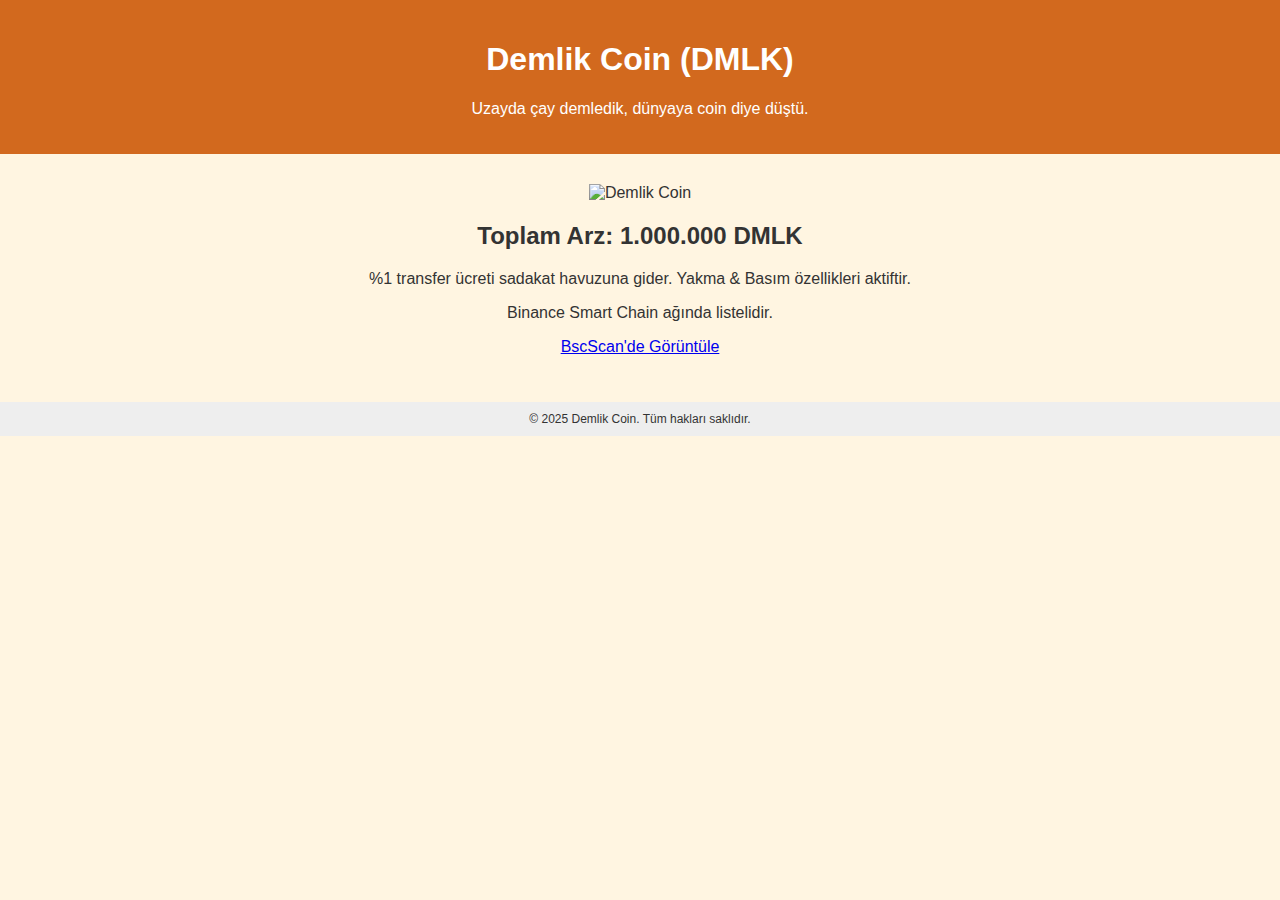
==== index.html @ b97406ac "Update index.html" ====
<!DOCTYPE html>
<html lang="tr">
<head>
  <meta charset="UTF-8">
  <meta name="viewport" content="width=device-width, initial-scale=1">
  <title>Demlik Coin (DMLK)</title>
  <style>
    body {
      font-family: Arial, sans-serif;
      background: #fff5e1;
      color: #333;
      margin: 0;
      padding: 0;
      text-align: center;
    }
    header {
      background: #d2691e;
      color: white;
      padding: 20px;
    }
    .content {
      padding: 30px;
    }
    img {<a href="https://hizliresim.com/2ek4yxb"><img src="https://i.hizliresim.com/2ek4yxb.png" alt="Resim Yükle"></a>
      max-width: 300px;
    }
    footer {
      background: #eee;
      padding: 10px;
      font-size: 12px;
    }
  </style>
</head>
<body>
  <header>
    <h1>Demlik Coin (DMLK)</h1>
    <p>Uzayda çay demledik, dünyaya coin diye düştü.</p>
  </header>
  <div class="content">
    <img src="https://raw.githubusercontent.com/tanjusecgin/demlikcoin/main/demlikcoin-banner.png" alt="Demlik Coin">
    <h2>Toplam Arz: 1.000.000 DMLK</h2>
    <p>%1 transfer ücreti sadakat havuzuna gider. Yakma & Basım özellikleri aktiftir.</p>
    <p>Binance Smart Chain ağında listelidir.</p>
    <p><a href="https://bscscan.com/token/0x16fbf1d514b128e1a418f422ef673c99eef27f8b" target="_blank">BscScan'de Görüntüle</a></p>
  </div>
  <footer>
    © 2025 Demlik Coin. Tüm hakları saklıdır.
  </footer>
</body>
</html>
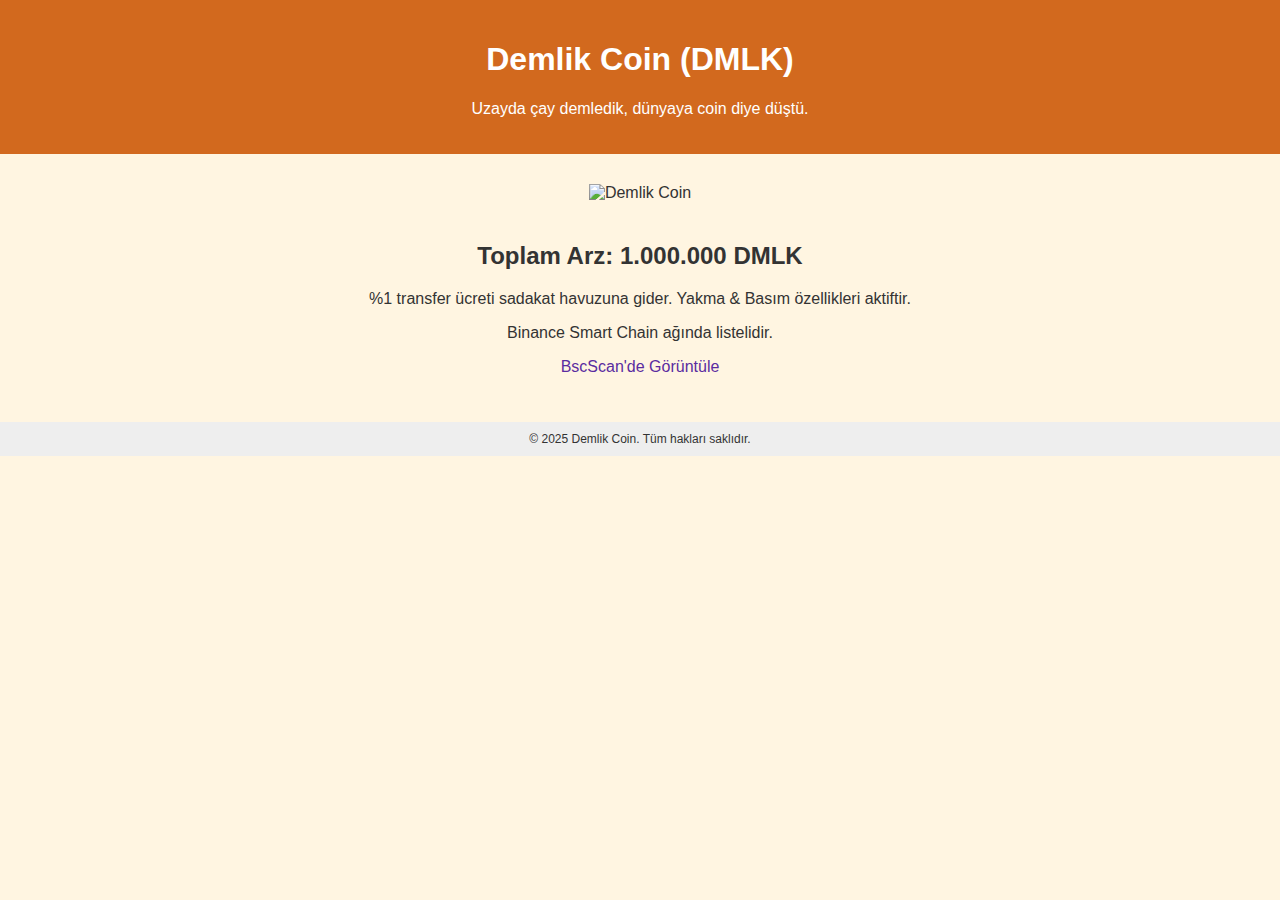
==== commit 45da8cf1: "Update index.html" ====
--- a/index.html
+++ b/index.html
@@ -2,7 +2,7 @@
 <html lang="tr">
 <head>
   <meta charset="UTF-8">
-  <meta name="viewport" content="width=device-width, initial-scale=1">
+  <meta name="viewport" content="width=device-width, initial-scale=1.0">
   <title>Demlik Coin (DMLK)</title>
   <style>
     body {
@@ -21,13 +21,18 @@
     .content {
       padding: 30px;
     }
-    img {<a href="https://hizliresim.com/2ek4yxb"><img src="https://i.hizliresim.com/2ek4yxb.png" alt="Resim Yükle"></a>
+    img {
       max-width: 300px;
+      margin-bottom: 20px;
     }
     footer {
       background: #eee;
       padding: 10px;
       font-size: 12px;
+    }
+    a {
+      color: #5a2ca0;
+      text-decoration: none;
     }
   </style>
 </head>
@@ -36,13 +41,15 @@
     <h1>Demlik Coin (DMLK)</h1>
     <p>Uzayda çay demledik, dünyaya coin diye düştü.</p>
   </header>
+
   <div class="content">
-    <img src="https://raw.githubusercontent.com/tanjusecgin/demlikcoin/main/demlikcoin-banner.png" alt="Demlik Coin">
+    <img src="https://i.hizliresim.com/2ek4yxb.png" alt="Demlik Coin">
     <h2>Toplam Arz: 1.000.000 DMLK</h2>
     <p>%1 transfer ücreti sadakat havuzuna gider. Yakma & Basım özellikleri aktiftir.</p>
     <p>Binance Smart Chain ağında listelidir.</p>
-    <p><a href="https://bscscan.com/token/0x16fbf1d514b128e1a418f422ef673c99eef27f8b" target="_blank">BscScan'de Görüntüle</a></p>
+    <p><a href="https://bscscan.com/token/0x16fbf1d514b128e1a18f422e6f73c99eef27f8b" target="_blank">BscScan'de Görüntüle</a></p>
   </div>
+
   <footer>
     © 2025 Demlik Coin. Tüm hakları saklıdır.
   </footer>
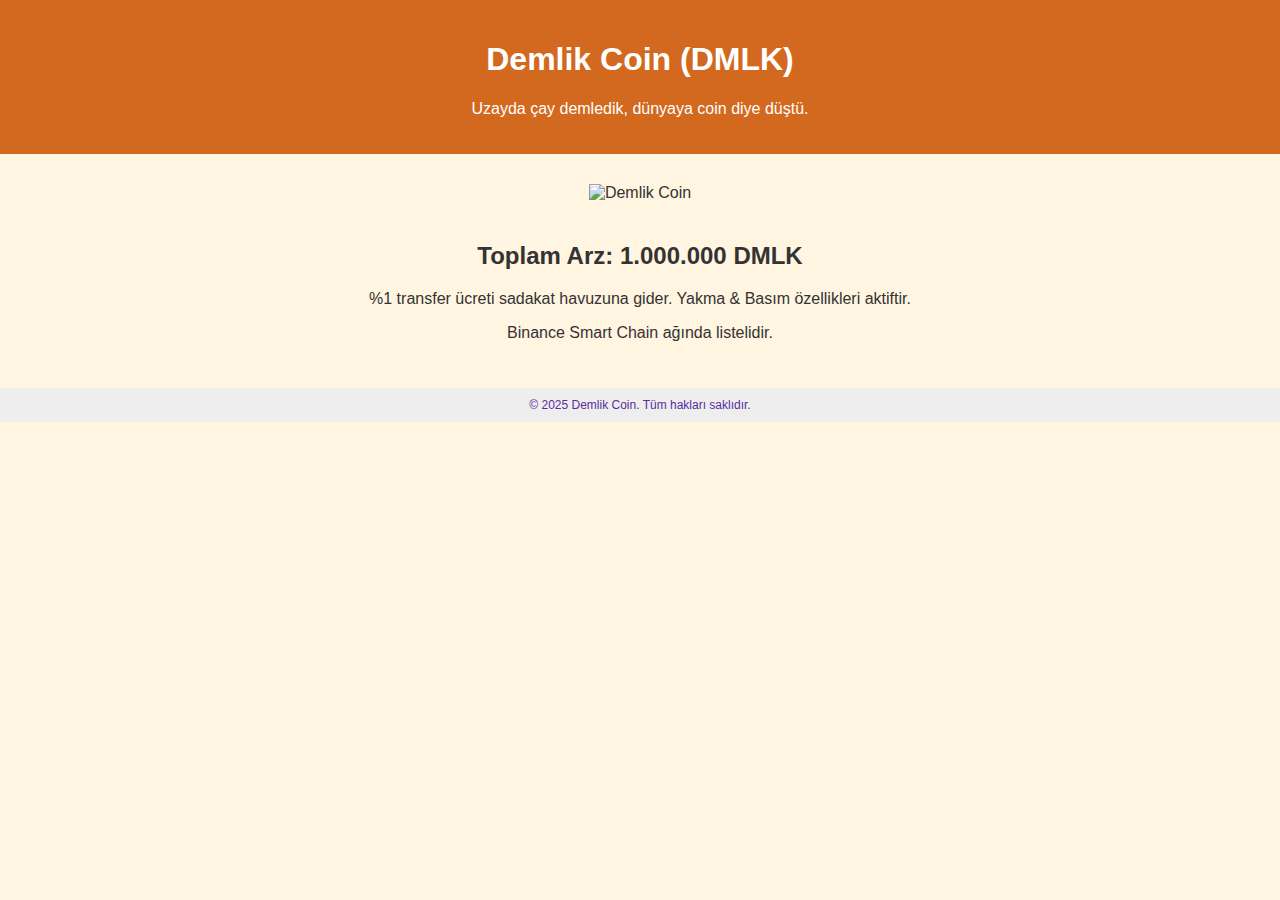
==== commit 359ef031: "Update index.html" ====
--- a/index.html
+++ b/index.html
@@ -47,7 +47,7 @@
     <h2>Toplam Arz: 1.000.000 DMLK</h2>
     <p>%1 transfer ücreti sadakat havuzuna gider. Yakma & Basım özellikleri aktiftir.</p>
     <p>Binance Smart Chain ağında listelidir.</p>
-    <p><a href="https://bscscan.com/token/0x16fbf1d514b128e1a18f422e6f73c99eef27f8b" target="_blank">BscScan'de Görüntüle</a></p>
+    <p><a href="https://bscscan.com/token/0x1b068Cc9215979ABB823C7cF4D51b598a40458D8" target="_blank">
   </div>
 
   <footer>
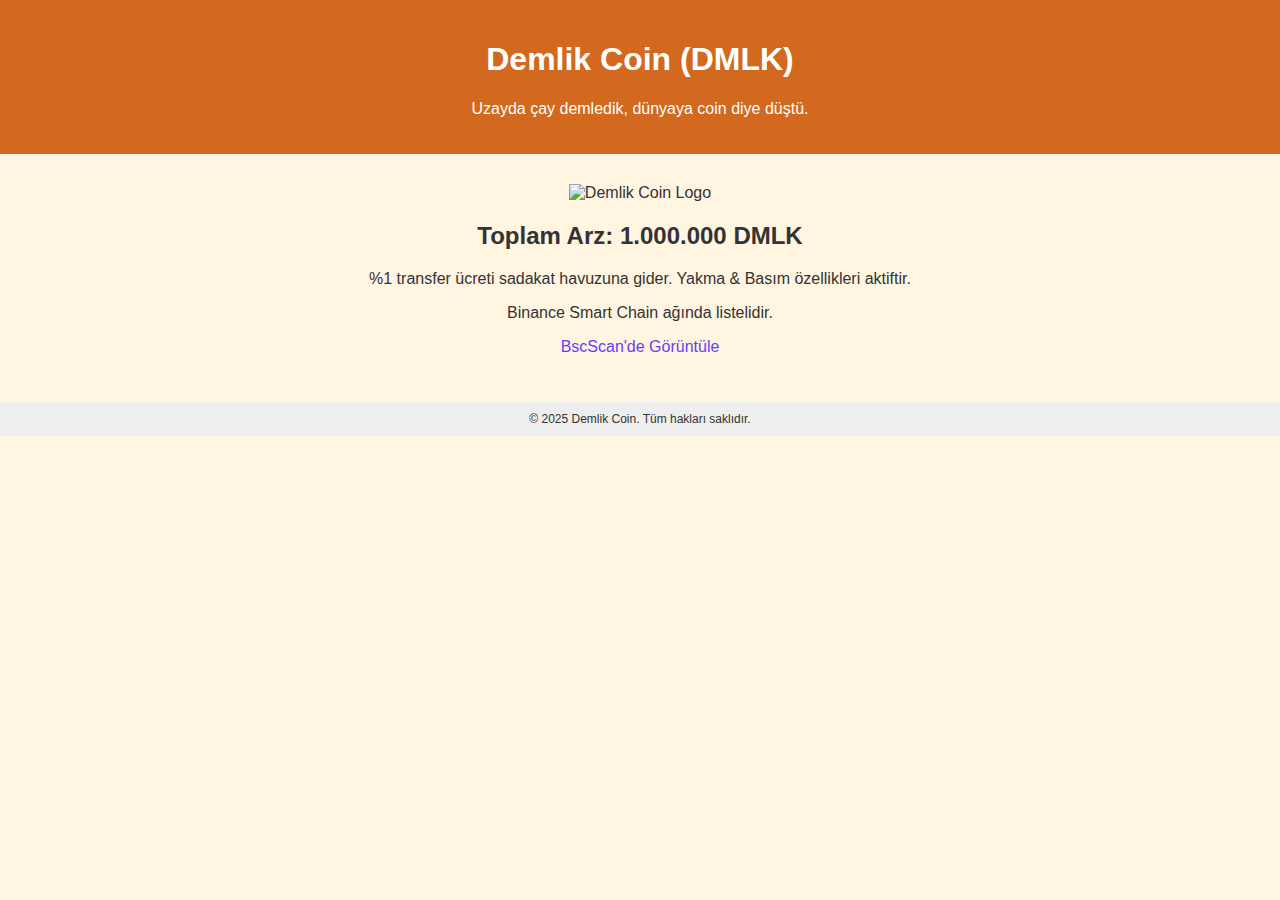
==== commit 46cccae9: "Update index.html" ====
--- a/index.html
+++ b/index.html
@@ -9,9 +9,9 @@
       font-family: Arial, sans-serif;
       background: #fff5e1;
       color: #333;
+      text-align: center;
       margin: 0;
       padding: 0;
-      text-align: center;
     }
     header {
       background: #d2691e;
@@ -23,7 +23,6 @@
     }
     img {
       max-width: 300px;
-      margin-bottom: 20px;
     }
     footer {
       background: #eee;
@@ -31,27 +30,36 @@
       font-size: 12px;
     }
     a {
-      color: #5a2ca0;
+      color: #6b3df1;
       text-decoration: none;
+    }
+    a:hover {
+      text-decoration: underline;
     }
   </style>
 </head>
 <body>
-  <header>
-    <h1>Demlik Coin (DMLK)</h1>
-    <p>Uzayda çay demledik, dünyaya coin diye düştü.</p>
-  </header>
 
-  <div class="content">
-    <img src="https://i.hizliresim.com/2ek4yxb.png" alt="Demlik Coin">
-    <h2>Toplam Arz: 1.000.000 DMLK</h2>
-    <p>%1 transfer ücreti sadakat havuzuna gider. Yakma & Basım özellikleri aktiftir.</p>
-    <p>Binance Smart Chain ağında listelidir.</p>
-    <p><a href="https://bscscan.com/token/0x1b068Cc9215979ABB823C7cF4D51b598a40458D8" target="_blank">
-  </div>
+<header>
+  <h1>Demlik Coin (DMLK)</h1>
+  <p>Uzayda çay demledik, dünyaya coin diye düştü.</p>
+</header>
 
-  <footer>
-    © 2025 Demlik Coin. Tüm hakları saklıdır.
-  </footer>
+<div class="content">
+  <img src="https://i.hizliresim.com/mj555je.png" alt="Demlik Coin Logo">
+  <h2>Toplam Arz: 1.000.000 DMLK</h2>
+  <p>%1 transfer ücreti sadakat havuzuna gider. Yakma & Basım özellikleri aktiftir.</p>
+  <p>Binance Smart Chain ağında listelidir.</p>
+  <p>
+    <a href="https://bscscan.com/token/0x1b068Cc9215979ABB823C7cF4D51b598a40458D8" target="_blank">
+      BscScan'de Görüntüle
+    </a>
+  </p>
+</div>
+
+<footer>
+  © 2025 Demlik Coin. Tüm hakları saklıdır.
+</footer>
+
 </body>
-</html>
+</html>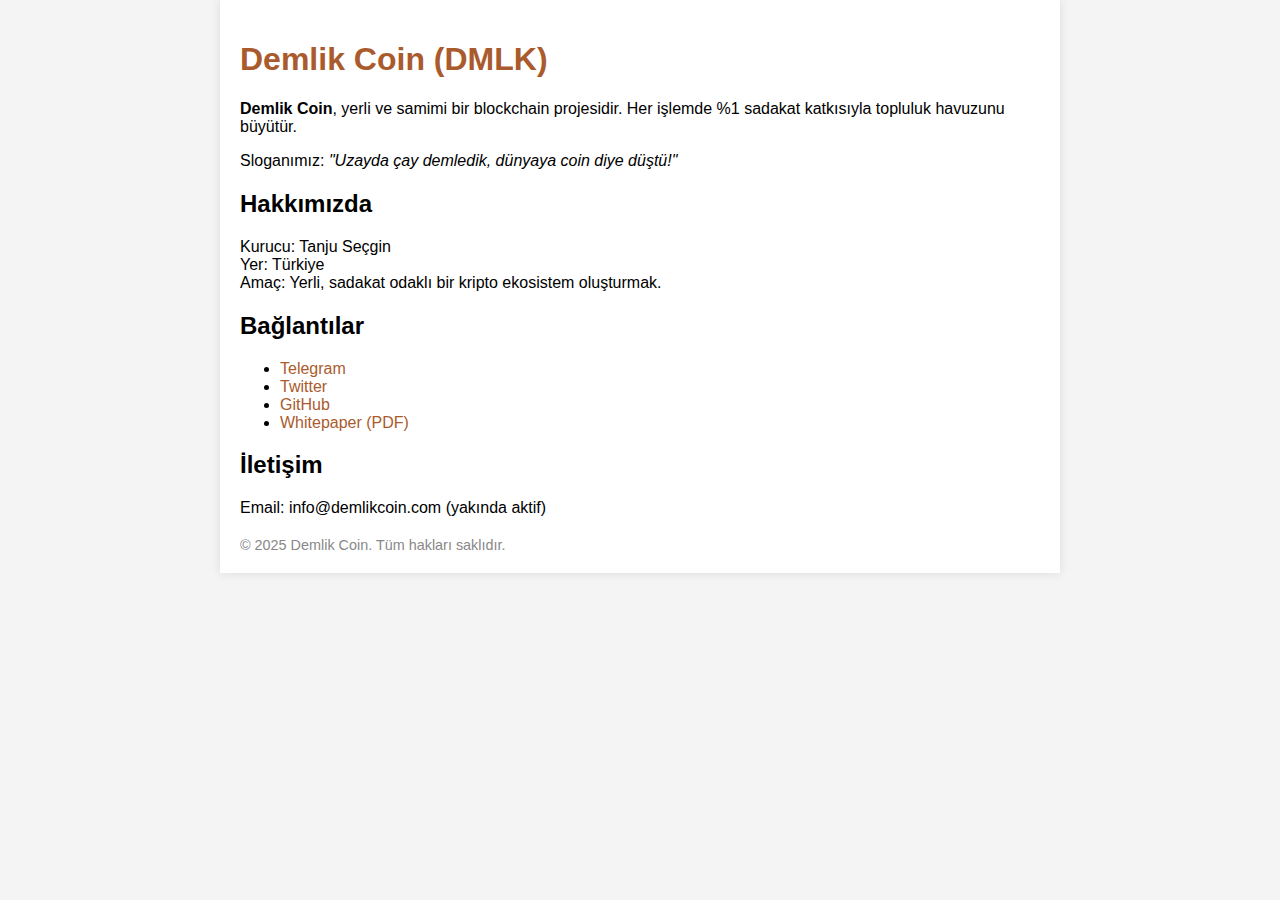
==== commit df5f7a95: "Update index.html" ====
--- a/index.html
+++ b/index.html
@@ -1,65 +1,40 @@
 <!DOCTYPE html>
 <html lang="tr">
 <head>
-  <meta charset="UTF-8">
-  <meta name="viewport" content="width=device-width, initial-scale=1.0">
-  <title>Demlik Coin (DMLK)</title>
-  <style>
-    body {
-      font-family: Arial, sans-serif;
-      background: #fff5e1;
-      color: #333;
-      text-align: center;
-      margin: 0;
-      padding: 0;
-    }
-    header {
-      background: #d2691e;
-      color: white;
-      padding: 20px;
-    }
-    .content {
-      padding: 30px;
-    }
-    img {
-      max-width: 300px;
-    }
-    footer {
-      background: #eee;
-      padding: 10px;
-      font-size: 12px;
-    }
-    a {
-      color: #6b3df1;
-      text-decoration: none;
-    }
-    a:hover {
-      text-decoration: underline;
-    }
-  </style>
+    <meta charset="UTF-8">
+    <title>Demlik Coin (DMLK)</title>
+    <meta name="viewport" content="width=device-width, initial-scale=1">
+    <style>
+        body { font-family: Arial, sans-serif; background-color: #f4f4f4; margin: 0; padding: 0; }
+        .container { max-width: 800px; margin: auto; padding: 20px; background: white; box-shadow: 0 0 10px rgba(0,0,0,0.1); }
+        h1 { color: #aa5b2d; }
+        a { color: #aa5b2d; text-decoration: none; }
+        .footer { margin-top: 20px; font-size: 0.9em; color: #888; }
+    </style>
 </head>
 <body>
+    <div class="container">
+        <h1>Demlik Coin (DMLK)</h1>
+        <p><strong>Demlik Coin</strong>, yerli ve samimi bir blockchain projesidir. Her işlemde %1 sadakat katkısıyla topluluk havuzunu büyütür.</p>
+        <p>Sloganımız: <em>"Uzayda çay demledik, dünyaya coin diye düştü!"</em></p>
+        
+        <h2>Hakkımızda</h2>
+        <p>Kurucu: Tanju Seçgin<br>Yer: Türkiye<br>Amaç: Yerli, sadakat odaklı bir kripto ekosistem oluşturmak.</p>
+        
+        <h2>Bağlantılar</h2>
+        <ul>
+            <li><a href="https://t.me/demlikcoin" target="_blank">Telegram</a></li>
+            <li><a href="https://twitter.com/demlikcoin" target="_blank">Twitter</a></li>
+            <li><a href="https://github.com/tanjusecgin/demlikcoin" target="_blank">GitHub</a></li>
+            <li><a href="https://www.dropbox.com/scl/fi/pksf56yy12jx3gfugcrdd/Demlik_Coin_Whitepaper.pdf?rlkey=13kav0knad20gqgf9oxkz1q3x&st=c3dd5zui&dl=0" target="_blank">Whitepaper (PDF)</a></li>
+        </ul>
 
-<header>
-  <h1>Demlik Coin (DMLK)</h1>
-  <p>Uzayda çay demledik, dünyaya coin diye düştü.</p>
-</header>
+        <h2>İletişim</h2>
+        <p>Email: info@demlikcoin.com (yakında aktif)</p>
 
-<div class="content">
-  <img src="https://i.hizliresim.com/mj555je.png" alt="Demlik Coin Logo">
-  <h2>Toplam Arz: 1.000.000 DMLK</h2>
-  <p>%1 transfer ücreti sadakat havuzuna gider. Yakma & Basım özellikleri aktiftir.</p>
-  <p>Binance Smart Chain ağında listelidir.</p>
-  <p>
-    <a href="https://bscscan.com/token/0x1b068Cc9215979ABB823C7cF4D51b598a40458D8" target="_blank">
-      BscScan'de Görüntüle
-    </a>
-  </p>
-</div>
-
-<footer>
-  © 2025 Demlik Coin. Tüm hakları saklıdır.
-</footer>
-
+        <div class="footer">
+            &copy; 2025 Demlik Coin. Tüm hakları saklıdır.
+        </div>
+    </div>
 </body>
-</html>+</html>
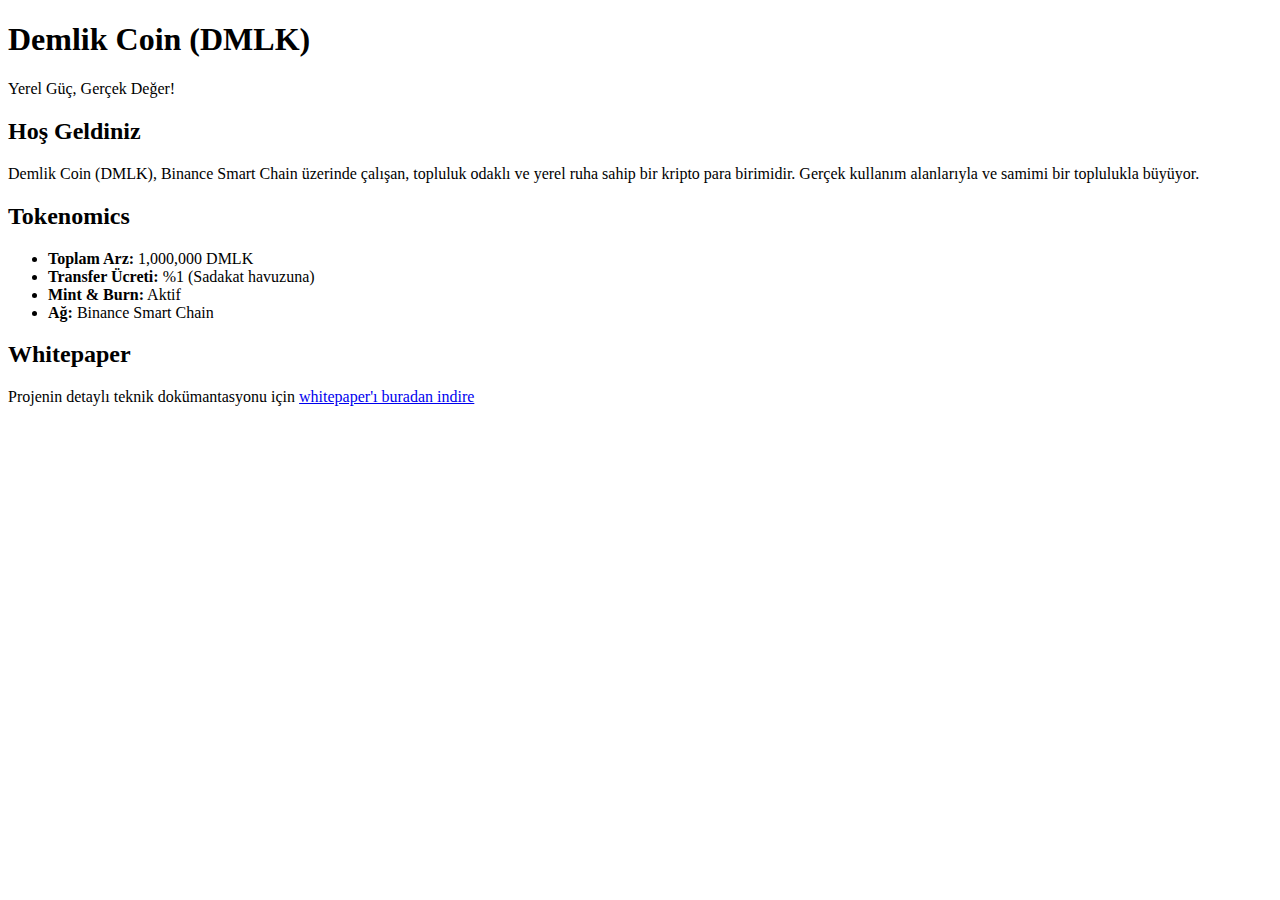
==== commit b43b96b7: "Update index.html" ====
--- a/index.html
+++ b/index.html
@@ -3,38 +3,29 @@
 <head>
     <meta charset="UTF-8">
     <title>Demlik Coin (DMLK)</title>
-    <meta name="viewport" content="width=device-width, initial-scale=1">
-    <style>
-        body { font-family: Arial, sans-serif; background-color: #f4f4f4; margin: 0; padding: 0; }
-        .container { max-width: 800px; margin: auto; padding: 20px; background: white; box-shadow: 0 0 10px rgba(0,0,0,0.1); }
-        h1 { color: #aa5b2d; }
-        a { color: #aa5b2d; text-decoration: none; }
-        .footer { margin-top: 20px; font-size: 0.9em; color: #888; }
-    </style>
+    <link rel="stylesheet" href="style.css">
 </head>
 <body>
-    <div class="container">
+    <header>
         <h1>Demlik Coin (DMLK)</h1>
-        <p><strong>Demlik Coin</strong>, yerli ve samimi bir blockchain projesidir. Her işlemde %1 sadakat katkısıyla topluluk havuzunu büyütür.</p>
-        <p>Sloganımız: <em>"Uzayda çay demledik, dünyaya coin diye düştü!"</em></p>
-        
-        <h2>Hakkımızda</h2>
-        <p>Kurucu: Tanju Seçgin<br>Yer: Türkiye<br>Amaç: Yerli, sadakat odaklı bir kripto ekosistem oluşturmak.</p>
-        
-        <h2>Bağlantılar</h2>
+        <p>Yerel Güç, Gerçek Değer!</p>
+    </header>
+
+    <section>
+        <h2>Hoş Geldiniz</h2>
+        <p>Demlik Coin (DMLK), Binance Smart Chain üzerinde çalışan, topluluk odaklı ve yerel ruha sahip bir kripto para birimidir. Gerçek kullanım alanlarıyla ve samimi bir toplulukla büyüyor.</p>
+    </section>
+
+    <section>
+        <h2>Tokenomics</h2>
         <ul>
-            <li><a href="https://t.me/demlikcoin" target="_blank">Telegram</a></li>
-            <li><a href="https://twitter.com/demlikcoin" target="_blank">Twitter</a></li>
-            <li><a href="https://github.com/tanjusecgin/demlikcoin" target="_blank">GitHub</a></li>
-            <li><a href="https://www.dropbox.com/scl/fi/pksf56yy12jx3gfugcrdd/Demlik_Coin_Whitepaper.pdf?rlkey=13kav0knad20gqgf9oxkz1q3x&st=c3dd5zui&dl=0" target="_blank">Whitepaper (PDF)</a></li>
+            <li><strong>Toplam Arz:</strong> 1,000,000 DMLK</li>
+            <li><strong>Transfer Ücreti:</strong> %1 (Sadakat havuzuna)</li>
+            <li><strong>Mint & Burn:</strong> Aktif</li>
+            <li><strong>Ağ:</strong> Binance Smart Chain</li>
         </ul>
+    </section>
 
-        <h2>İletişim</h2>
-        <p>Email: info@demlikcoin.com (yakında aktif)</p>
-
-        <div class="footer">
-            &copy; 2025 Demlik Coin. Tüm hakları saklıdır.
-        </div>
-    </div>
-</body>
-</html>
+    <section>
+        <h2>Whitepaper</h2>
+        <p>Projenin detaylı teknik dokümantasyonu için <a href="whitepaper/demlikcoin_whitepaper.pdf" target="_blank">whitepaper'ı buradan indire
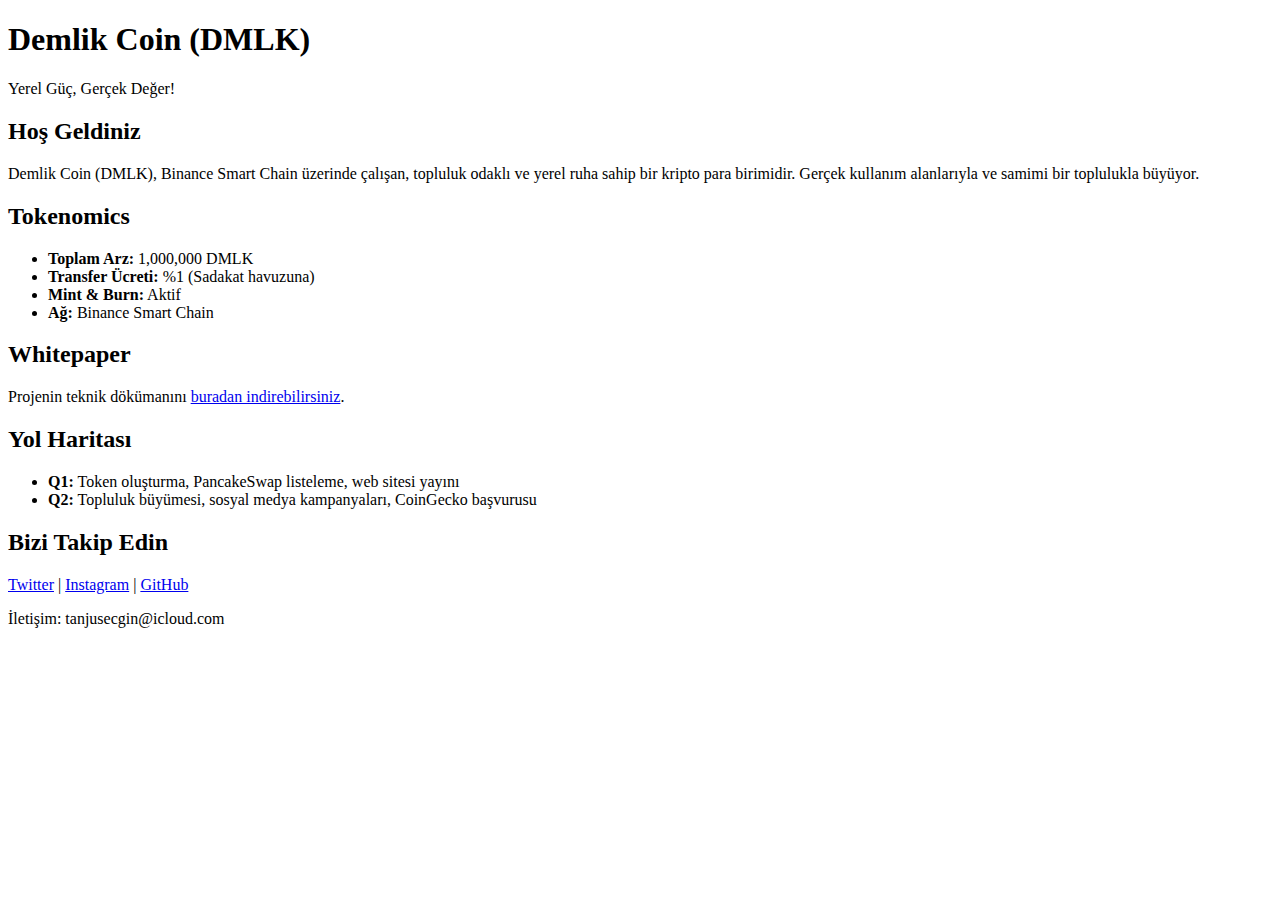
==== commit 719939e3: "Update index.html" ====
--- a/index.html
+++ b/index.html
@@ -28,4 +28,28 @@
 
     <section>
         <h2>Whitepaper</h2>
-        <p>Projenin detaylı teknik dokümantasyonu için <a href="whitepaper/demlikcoin_whitepaper.pdf" target="_blank">whitepaper'ı buradan indire
+        <p>Projenin teknik dökümanını <a href="whitepaper/demlikcoin_whitepaper.pdf" target="_blank">buradan indirebilirsiniz</a>.</p>
+    </section>
+
+    <section>
+        <h2>Yol Haritası</h2>
+        <ul>
+            <li><strong>Q1:</strong> Token oluşturma, PancakeSwap listeleme, web sitesi yayını</li>
+            <li><strong>Q2:</strong> Topluluk büyümesi, sosyal medya kampanyaları, CoinGecko başvurusu</li>
+        </ul>
+    </section>
+
+    <section>
+        <h2>Bizi Takip Edin</h2>
+        <p>
+            <a href="https://twitter.com/demlikcoin" target="_blank">Twitter</a> |
+            <a href="https://instagram.com/demlikcoin" target="_blank">Instagram</a> |
+            <a href="https://github.com/tanjusecgin/demlikcoin" target="_blank">GitHub</a>
+        </p>
+    </section>
+
+    <footer>
+        <p>İletişim: tanjusecgin@icloud.com</p>
+    </footer>
+</body>
+</html>
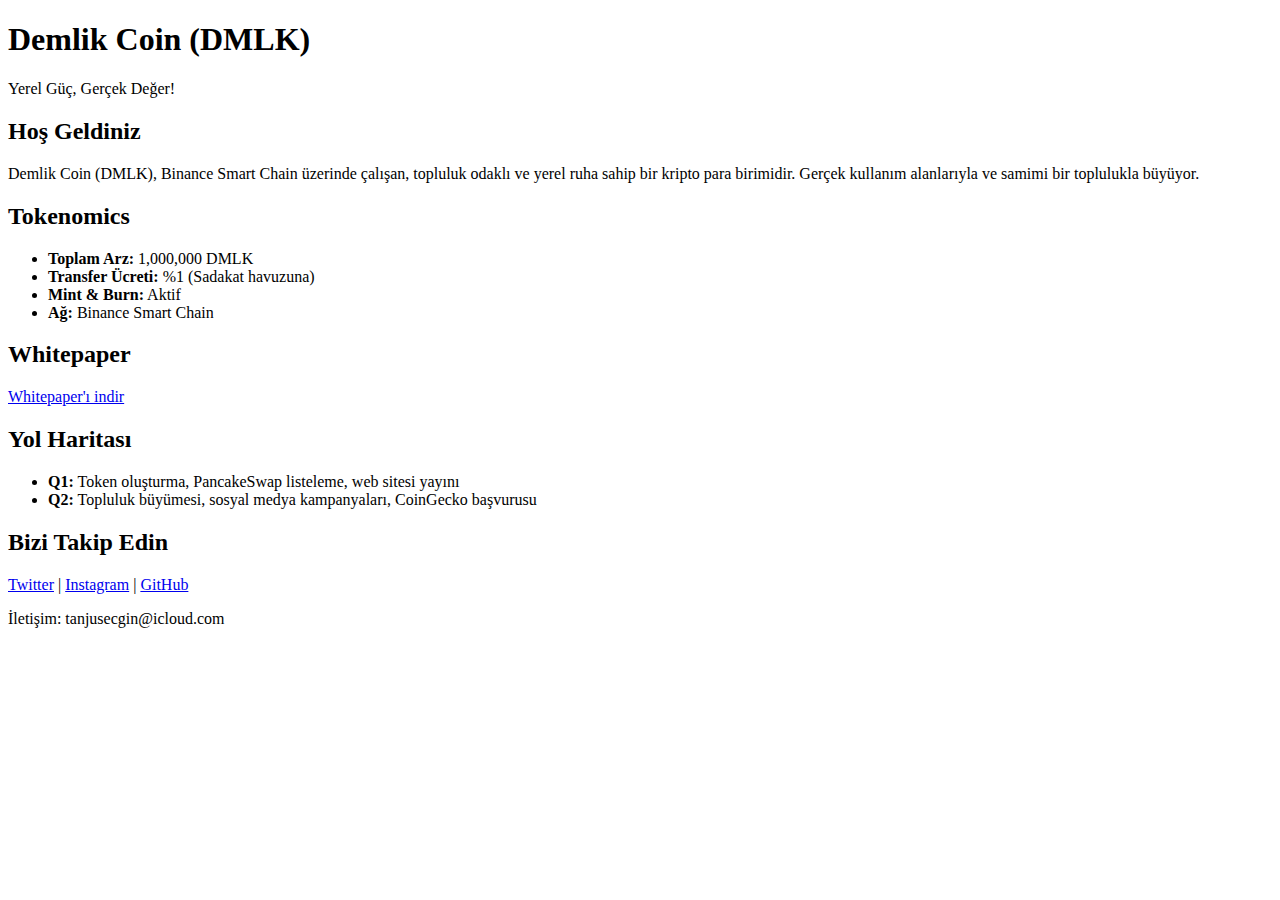
==== commit e60aa8e3: "Create index.html" ====
--- a/index.html
+++ b/index.html
@@ -28,7 +28,7 @@
 
     <section>
         <h2>Whitepaper</h2>
-        <p>Projenin teknik dökümanını <a href="whitepaper/demlikcoin_whitepaper.pdf" target="_blank">buradan indirebilirsiniz</a>.</p>
+        <p><a href="whitepaper/demlikcoin_whitepaper.pdf" target="_blank">Whitepaper'ı indir</a></p>
     </section>
 
     <section>
